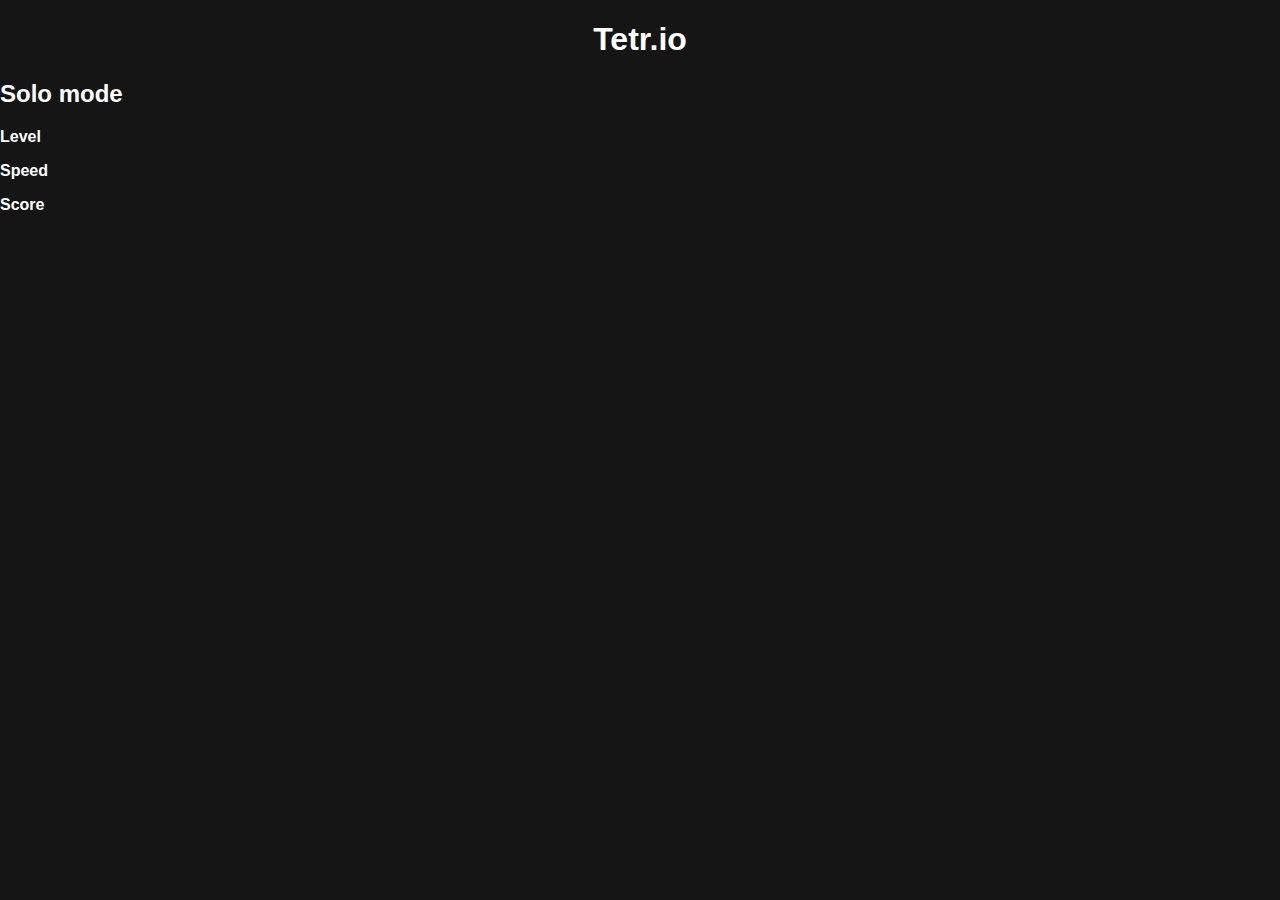
==== mod/solo.html @ 44891945 "Fix bug in BagRandomizer and adds the preview of the next 3 pieces in Solo mod." ====
<!DOCTYPE html>
<html lang="en">
    <head>
        <title>Tetr.io Solo Mode</title>
        <link rel="stylesheet" type="text/css" href="../css/style.css">
        <link rel="stylesheet" type="text/css" href="../css/solo.css">
        <script type="text/javascript" language="javascript" src="../js/game/controllers/keyboard.json"></script>
        <script type="text/javascript" language="javascript" src="../js/game/controllers/keyboard.json"></script>
    </head>
    <body>
        <h1>Tetr.io</h1>
        <h2>Solo mode</h2>

        <p id="level">
            <b class="label">Level</b>
            <span class="value"></span>
        </p>
        <p id="speed">
            <b class="label">Speed</b>
            <span class="value"></span>
        </p>
        <p id="score">
            <b class="label">Score</b>
            <span class="value"></span>
        </p>
        <div id="tetr.io">
            <canvas id="hold"></canvas>

            <canvas id="playfield"></canvas>

            <div id="preview"></div>
        </div>
        <script type="text/javascript" language="javascript" src="../js/game/controllers.js"></script>

        <script type="text/javascript" language="javascript" src="../js/game/PlayfieldStyle.js"></script>
        <script type="text/javascript" language="javascript" src="../js/game/Piece.js"></script>
        <script type="text/javascript" language="javascript" src="../js/game/Playfield.js"></script>
        <script type="text/javascript" language="javascript" src="../js/game/Randomizer/BagRandomizer.js"></script>

        <script type="text/javascript" language="javascript" src="../js/game/mods/Mod.js"></script>
        <script type="text/javascript" language="javascript" src="../js/game/mods/Solo.js"></script>
        <script type="text/javascript" language="javascript" src="../js/game/solo.js"></script>
    </body>
</html>
---- css/style.css ----
:root{
    margin : 0;
    padding: 0;
    --color-white:  #FFF;
    --color-black:  #151515;
    --color-red:    #ac4142;
    --color-orange: #f4bf75;
    --color-grey:   #505050;
    
    --title-height: 40px;
    --title-margin-top-bottom: 40px;

    --footer-height: 20px;
}

body, html {
    margin:0;
}

body {
    background-color: var(--color-black);
    color:      var(--color-white);
    font-family: sans-serif;
}

#container {
    display: flex;
    flex-direction: column;
    min-height: 100vh;
}

h1{
    text-align: center;
}

footer{
    text-align: center;
    font-family: sans-serif;
}

footer > p {
    margin:0;
    padding: 0;
}
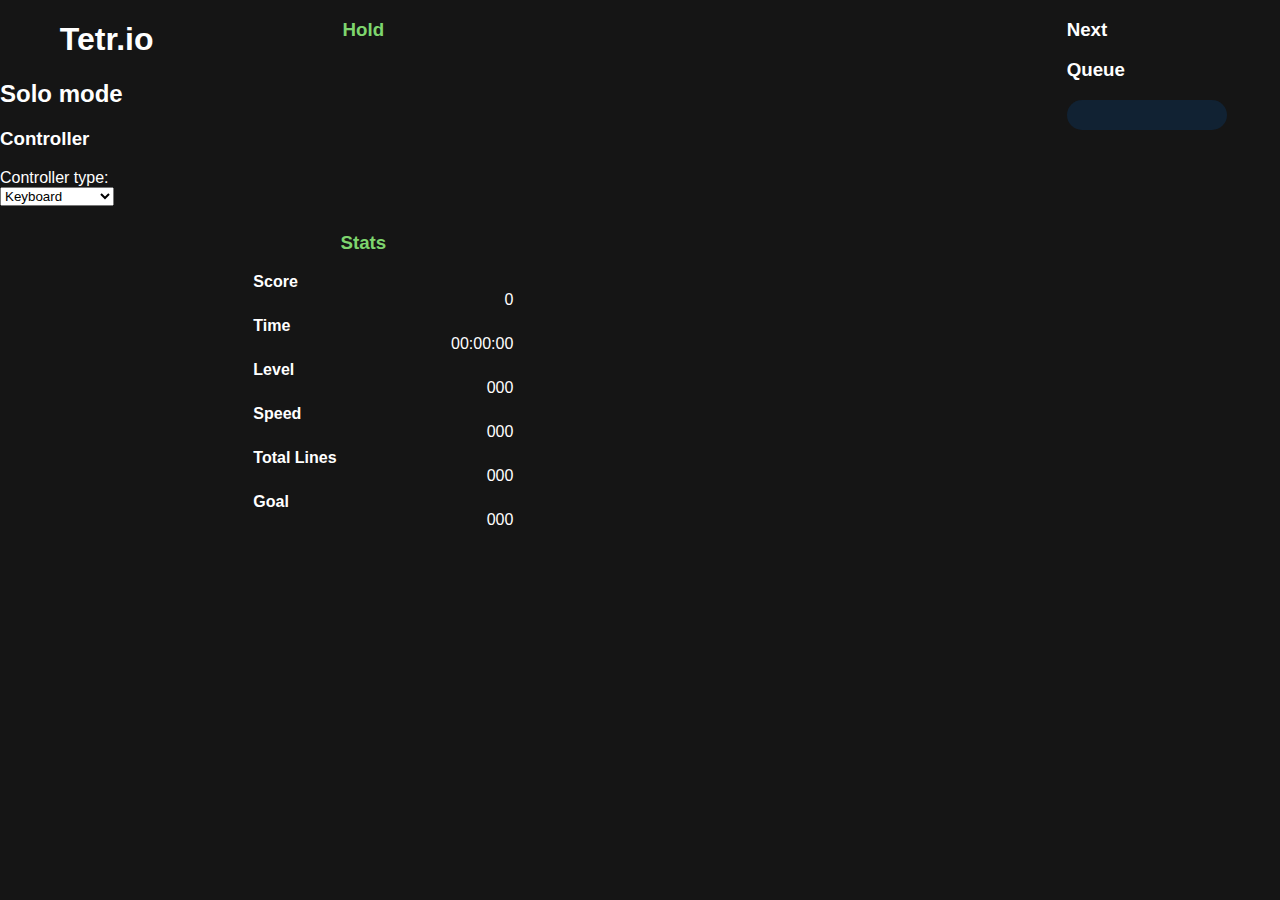
==== commit f6189011: "Now the game pause automatically when the tab is blur." ====
--- a/mod/solo.html
+++ b/mod/solo.html
@@ -3,32 +3,71 @@
     <head>
         <title>Tetr.io Solo Mode</title>
         <link rel="stylesheet" type="text/css" href="../css/style.css">
+        <link rel="stylesheet" type="text/css" href="../css/controller.css">
         <link rel="stylesheet" type="text/css" href="../css/solo.css">
         <script type="text/javascript" language="javascript" src="../js/game/controllers/keyboard.json"></script>
         <script type="text/javascript" language="javascript" src="../js/game/controllers/keyboard.json"></script>
     </head>
     <body>
-        <h1>Tetr.io</h1>
-        <h2>Solo mode</h2>
+        <div id="content">
+            <div id="content-left">
+                <h1>Tetr.io</h1>
+                <h2>Solo mode</h2>
+                <h3>Controller</h3>
+                <label id="controller-select--label" for="controller-select">Controller type:</label>
 
-        <p id="level">
-            <b class="label">Level</b>
-            <span class="value"></span>
-        </p>
-        <p id="speed">
-            <b class="label">Speed</b>
-            <span class="value"></span>
-        </p>
-        <p id="score">
-            <b class="label">Score</b>
-            <span class="value"></span>
-        </p>
-        <div id="tetr.io">
-            <canvas id="hold"></canvas>
-
-            <canvas id="playfield"></canvas>
-
-            <div id="preview"></div>
+                <select id="controller-select">
+                    <option value="keyboard">Keyboard</option>
+                    <option value="xbox">XBox gamepad</option>
+                    <option value="playstation">PSX gamepad</option>
+                </select>
+                
+                <ul id="control-list">
+                    
+                </ul>
+            </div>
+            <div id="playfield">
+                <div id="playfield--left">
+                    <h3>Hold</h3>
+                    <canvas id="hold"></canvas>
+                    <h3>Stats</h3>
+                    <ul id="stats">
+                        <li id="stats-score">
+                            <span id="stats-score--label" class="stats-label">Score</span>
+                            <span id="stats-score--value" class="stats-value">0</span>
+                        </li>
+                        <li id="stats-timer">
+                            <span id="stats-timer--label" class="stats-label">Time</span>
+                            <span id="stats-timer--value" class="stats-value">00:00:00</span>
+                        </li>
+                        <li id="stats-level">
+                            <span id="stats-level--label" class="stats-label">Level</span>
+                            <span id="stats-level--value" class="stats-value">000</span>
+                        </li>
+                        <li id="stats-speed">
+                            <span id="stats-speed--label" class="stats-label">Speed</span>
+                            <span id="stats-speed--value" class="stats-value">000</span>
+                        </li>
+                        <li id="stats-line">
+                            <span id="stats-line--label" class="stats-label">Total Lines</span>
+                            <span id="stats-line--value" class="stats-value">000</span>
+                        </li>
+                        <li id="stats-goal">
+                            <span id="stats-goal--label" class="stats-label">Goal</span>
+                            <span id="stats-goal--value" class="stats-value">000</span>
+                        </li>
+                    </ul>
+                </div>
+                <canvas id="playfield--canvas"></canvas>
+            </div>
+            <div id="content-right">
+                <h3>Next</h3>
+                <div id="preview-next">
+                </div>
+                <h3>Queue</h3>
+                <div id="preview-queue">
+                </div>
+            </div>
         </div>
         <script type="text/javascript" language="javascript" src="../js/game/controllers.js"></script>
 
--- a/css/solo.css
+++ b/css/solo.css
@@ -0,0 +1,51 @@
+body{
+    align-items: center;
+    justify-content: center;
+}
+div#content{
+    display:flex;
+    flex-direction: row;
+    width: 100%;
+}
+
+div#content-left, div#content-right{
+    flex: 0.2;
+}
+
+#playfield{
+    flex: 0.8;
+    display:flex;
+}
+#playfield--left > h3 {
+    text-align: center;
+    color: #7ed56e;
+}
+#playfield--canvas {
+    display: block;
+    margin: 0 auto;
+}
+
+#stats {
+    list-style: none;
+}
+#stats > li{
+    margin-bottom: 0.5em;
+}
+.stats-value{
+    text-align: right;
+    display: inline-block;
+    width: 100%;
+}
+
+.stats-label{
+    font-weight: bold;
+    text-align: left!important;
+}
+
+#preview-queue {
+    width: 160px;
+    text-align: center;
+    background: #123;
+    border-radius: 1em;
+    padding-top: 30px;
+}
